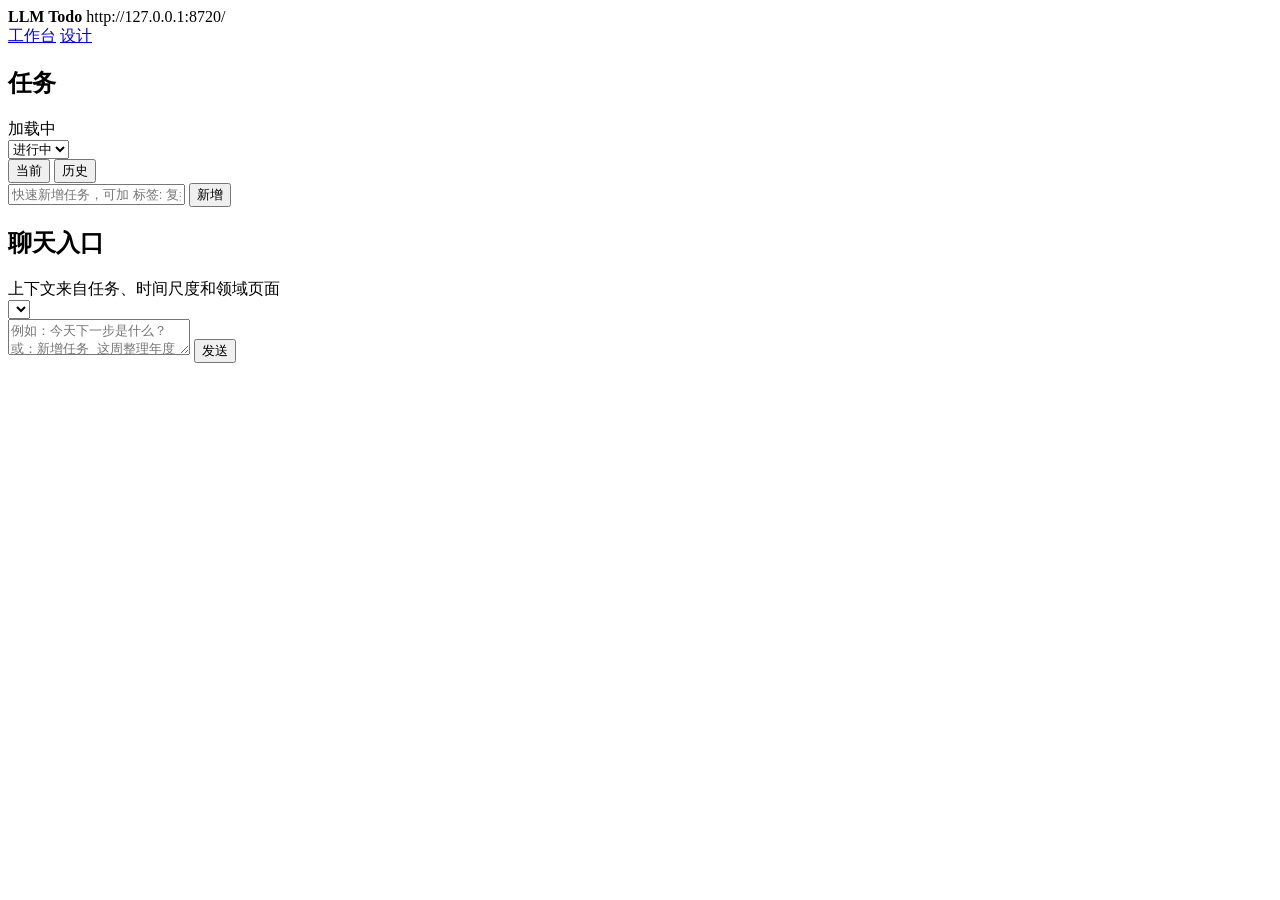
==== web/index.html @ 4a4e7e5f "save current state before major feature upgrade" ====
<!doctype html>
<html lang="zh-CN">
  <head>
    <meta charset="utf-8" />
    <meta name="viewport" content="width=device-width, initial-scale=1" />
    <title>LLM Todo</title>
    <link rel="stylesheet" href="/styles.css" />
  </head>
  <body>
    <header class="topbar">
      <div class="brand">
        <strong>LLM Todo</strong>
        <span id="server-url">http://127.0.0.1:8720/</span>
      </div>
      <nav>
        <a class="active" href="/">工作台</a>
        <a href="/design/">设计</a>
      </nav>
    </header>

    <main class="workspace">
      <section class="task-column">
        <div class="section-head">
          <div>
            <h1>任务</h1>
            <span id="task-count">加载中</span>
          </div>
          <select id="status-filter" aria-label="任务状态过滤">
            <option value="active">进行中</option>
            <option value="all">全部</option>
            <option value="waiting">等待中</option>
          </select>
        </div>
        <div id="view-tabs" class="view-tabs" role="tablist" aria-label="任务视图">
          <button type="button" class="active" data-task-view="tasks">当前</button>
          <button type="button" data-task-view="history">历史</button>
        </div>
        <section id="task-panel">
          <form id="quick-task-form" class="quick-task">
            <input id="quick-task-title" placeholder="快速新增任务，可加 标签: 复盘 #项目" />
            <button type="submit">新增</button>
          </form>
          <div id="task-list" class="task-list"></div>
        </section>
        <section id="history-panel" hidden>
          <div id="history-list" class="task-list history-list"></div>
        </section>
      </section>

      <section class="planning-column">
        <div class="stat-strip" id="stat-strip"></div>
        <section class="horizon-band" id="horizon-band"></section>
        <div class="doc-shell">
          <aside class="doc-list" id="doc-list"></aside>
          <article class="doc-reader markdown" id="doc-reader"></article>
        </div>
      </section>

      <section class="chat-column">
        <div class="chat-head">
          <div>
            <h2>聊天入口</h2>
            <span>上下文来自任务、时间尺度和领域页面</span>
          </div>
          <select id="provider-select" aria-label="模型提供方"></select>
        </div>
        <div id="chat-messages" class="chat-messages"></div>
        <form id="chat-form" class="chat-form">
          <textarea id="chat-input" placeholder="例如：今天下一步是什么？或：新增任务 这周整理年度规划"></textarea>
          <button type="submit">发送</button>
        </form>
      </section>
    </main>

    <script src="/shared.js"></script>
    <script src="/app.js"></script>
  </body>
</html>
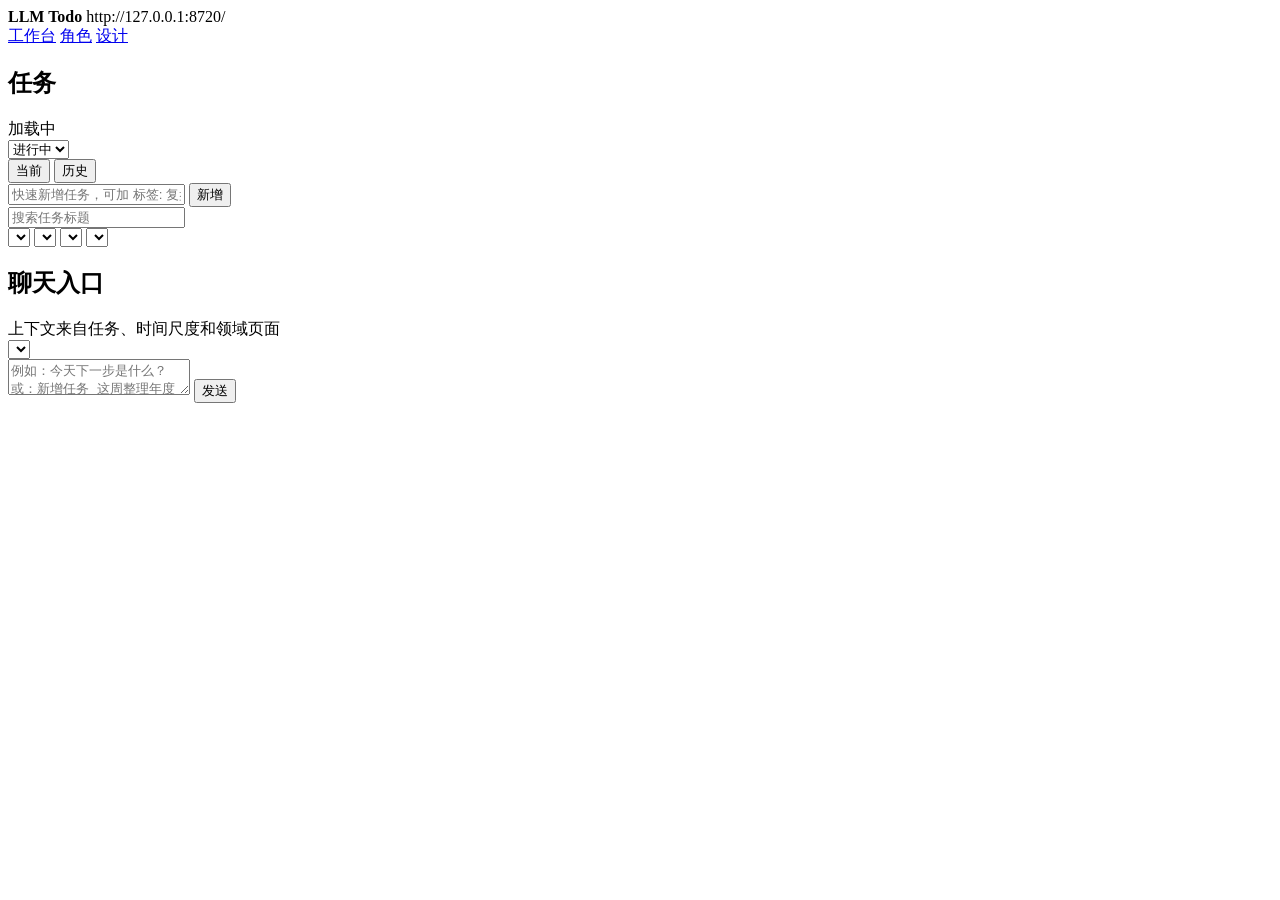
==== commit 9dc5a72a: "chore: sync current state + add capability map requirement doc" ====
--- a/web/index.html
+++ b/web/index.html
@@ -14,9 +14,12 @@
       </div>
       <nav>
         <a class="active" href="/">工作台</a>
+        <a href="/character.html">角色</a>
         <a href="/design/">设计</a>
       </nav>
     </header>
+
+    <div id="reminder-banner" class="reminder-banner" hidden></div>
 
     <main class="workspace">
       <section class="task-column">
@@ -40,6 +43,20 @@
             <input id="quick-task-title" placeholder="快速新增任务，可加 标签: 复盘 #项目" />
             <button type="submit">新增</button>
           </form>
+          <div class="task-tools">
+            <input id="task-search" placeholder="搜索任务标题" aria-label="搜索任务标题" />
+            <div class="filter-grid">
+              <select id="horizon-filter" aria-label="时间尺度筛选"></select>
+              <select id="area-filter" aria-label="领域筛选"></select>
+              <select id="priority-filter" aria-label="优先级筛选"></select>
+              <select id="tag-filter" aria-label="标签筛选"></select>
+            </div>
+          </div>
+          <div id="batch-bar" class="batch-bar" hidden>
+            <span id="batch-count">已选择 0 个任务</span>
+            <button type="button" data-batch-status="done">批量完成</button>
+            <button type="button" data-batch-status="dropped">批量放弃</button>
+          </div>
           <div id="task-list" class="task-list"></div>
         </section>
         <section id="history-panel" hidden>
@@ -72,6 +89,79 @@
       </section>
     </main>
 
+    <div id="task-modal" class="modal-backdrop" hidden>
+      <form id="task-edit-form" class="modal-panel" role="dialog" aria-modal="true" aria-labelledby="task-edit-title">
+        <div class="modal-head">
+          <div>
+            <h2 id="task-edit-title">编辑任务</h2>
+            <span id="task-edit-meta">更新任务字段</span>
+          </div>
+          <button type="button" class="icon-button" id="task-edit-close" aria-label="关闭">×</button>
+        </div>
+        <div class="form-grid">
+          <label class="full-field">
+            标题
+            <input id="edit-title" required maxlength="160" />
+          </label>
+          <label>
+            截止日期
+            <input id="edit-due" type="date" />
+          </label>
+          <label>
+            优先级
+            <select id="edit-priority">
+              <option value="high">高</option>
+              <option value="medium">中</option>
+              <option value="low">低</option>
+            </select>
+          </label>
+          <label>
+            时间尺度
+            <select id="edit-horizon">
+              <option value="today">今天</option>
+              <option value="week">本周</option>
+              <option value="month">本月</option>
+              <option value="quarter">季度</option>
+              <option value="year">年度</option>
+              <option value="decade">十年</option>
+              <option value="lifetime">人生</option>
+            </select>
+          </label>
+          <label>
+            重复
+            <select id="edit-repeat">
+              <option value="">不重复</option>
+              <option value="daily">每天</option>
+              <option value="weekly">每周</option>
+              <option value="monthly">每月</option>
+              <option value="quarterly">每季度</option>
+              <option value="yearly">每年</option>
+            </select>
+          </label>
+          <label>
+            领域
+            <input id="edit-area" maxlength="40" />
+          </label>
+          <label>
+            标签
+            <input id="edit-tags" placeholder="用空格、逗号分隔" />
+          </label>
+          <label class="full-field">
+            下一步
+            <input id="edit-next-action" maxlength="220" />
+          </label>
+          <label class="full-field">
+            备注
+            <textarea id="edit-notes" rows="5" maxlength="500"></textarea>
+          </label>
+        </div>
+        <div class="modal-actions">
+          <button type="button" id="task-edit-cancel">取消</button>
+          <button type="submit">保存</button>
+        </div>
+      </form>
+    </div>
+
     <script src="/shared.js"></script>
     <script src="/app.js"></script>
   </body>
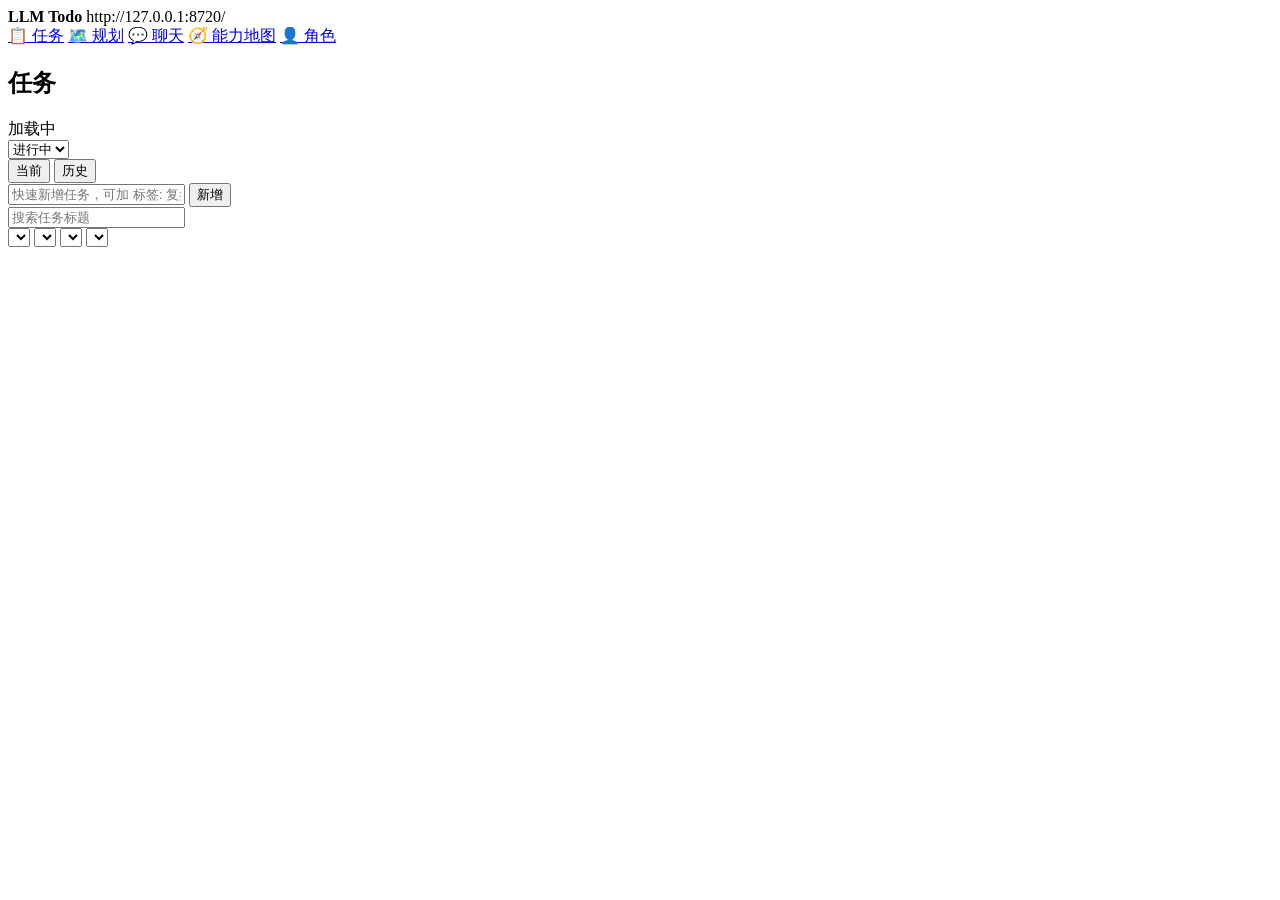
==== commit 125e93f1: "feat: Tab-based homepage + task prioritization groups + practical ability character page - Homepage " ====
--- a/web/index.html
+++ b/web/index.html
@@ -13,16 +13,18 @@
         <span id="server-url">http://127.0.0.1:8720/</span>
       </div>
       <nav>
-        <a class="active" href="/">工作台</a>
-        <a href="/character.html">角色</a>
-        <a href="/design/">设计</a>
+        <a class="active" href="/#tasks">📋 任务</a>
+        <a href="/#planning">🗺️ 规划</a>
+        <a href="/#chat">💬 聊天</a>
+        <a href="/map">🧭 能力地图</a>
+        <a href="/character">👤 角色</a>
       </nav>
     </header>
 
     <div id="reminder-banner" class="reminder-banner" hidden></div>
 
-    <main class="workspace">
-      <section class="task-column">
+    <main class="workspace tab-workspace">
+      <section class="task-column index-tab-panel" data-index-tab-panel="tasks">
         <div class="section-head">
           <div>
             <h1>任务</h1>
@@ -64,16 +66,51 @@
         </section>
       </section>
 
-      <section class="planning-column">
+      <section class="planning-column index-tab-panel" data-index-tab-panel="planning" hidden>
+        <div class="planning-tab-head">
+          <div>
+            <h1>规划</h1>
+            <span>长期目标、能力域和 Agent 状态</span>
+          </div>
+          <a href="/map">打开完整能力地图</a>
+        </div>
         <div class="stat-strip" id="stat-strip"></div>
         <section class="horizon-band" id="horizon-band"></section>
+        <section class="planning-block">
+          <div class="map-section-head">
+            <div>
+              <h2>规划仪表盘</h2>
+              <span id="planning-roadmap-updated">--</span>
+            </div>
+            <div id="planning-map-stats" class="stats compact-stats"></div>
+          </div>
+          <div id="planning-roadmap-grid" class="roadmap-grid compact-roadmap"></div>
+        </section>
+        <section class="planning-block">
+          <div class="map-section-head">
+            <div>
+              <h2>能力域</h2>
+              <span>来自 /map 的能力事实源</span>
+            </div>
+          </div>
+          <div id="planning-capability-grid" class="capability-grid compact-capability-grid"></div>
+        </section>
+        <section class="planning-block">
+          <div class="map-section-head">
+            <div>
+              <h2>Agent 状态</h2>
+              <span id="planning-agent-count">--</span>
+            </div>
+          </div>
+          <div id="planning-agent-list" class="planning-agent-list"></div>
+        </section>
         <div class="doc-shell">
           <aside class="doc-list" id="doc-list"></aside>
           <article class="doc-reader markdown" id="doc-reader"></article>
         </div>
       </section>
 
-      <section class="chat-column">
+      <section class="chat-column index-tab-panel" data-index-tab-panel="chat" hidden>
         <div class="chat-head">
           <div>
             <h2>聊天入口</h2>
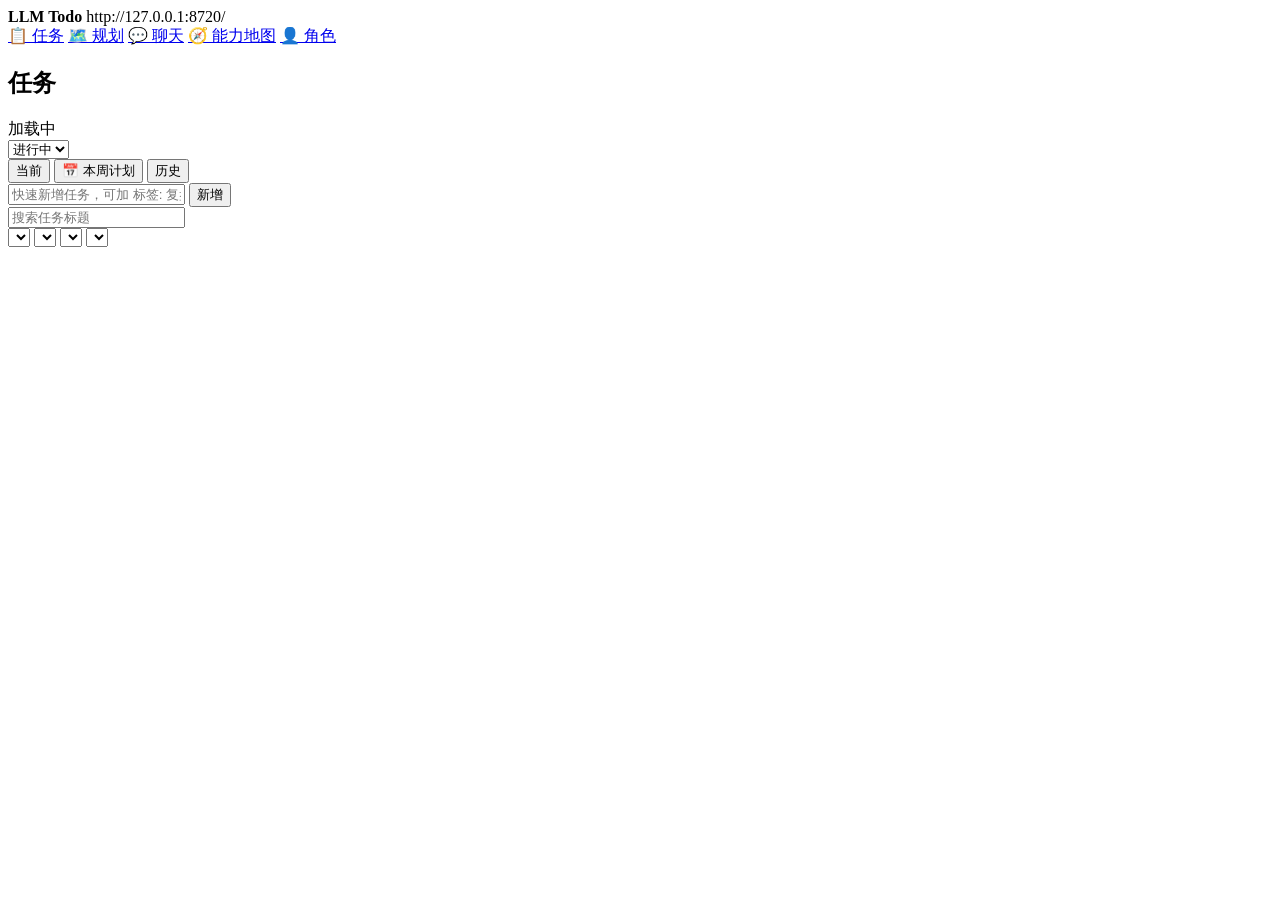
==== commit 5180b8df: "feat: 新增「📅本周计划」视图页面 - 按周一到周日展示任务，基于 due 日期分组 - 周进度条显示完成百分比 - 每日卡片列出任务并标记优先级 (🔴🟡⚪) - 内嵌状态操作按钮 (✅/⏳/▶️" ====
--- a/web/index.html
+++ b/web/index.html
@@ -38,6 +38,7 @@
         </div>
         <div id="view-tabs" class="view-tabs" role="tablist" aria-label="任务视图">
           <button type="button" class="active" data-task-view="tasks">当前</button>
+          <button type="button" data-task-view="week">📅 本周计划</button>
           <button type="button" data-task-view="history">历史</button>
         </div>
         <section id="task-panel">
@@ -64,6 +65,16 @@
         <section id="history-panel" hidden>
           <div id="history-list" class="task-list history-list"></div>
         </section>
+        <section id="week-panel" hidden>
+          <div class="week-header">
+            <div class="week-title-row">
+              <h2>📅 本周计划</h2>
+              <span id="week-range" class="week-range"></span>
+            </div>
+            <div class="week-progress" id="week-progress"></div>
+          </div>
+          <div id="week-grid" class="week-grid"></div>
+        </section>
       </section>
 
       <section class="planning-column index-tab-panel" data-index-tab-panel="planning" hidden>
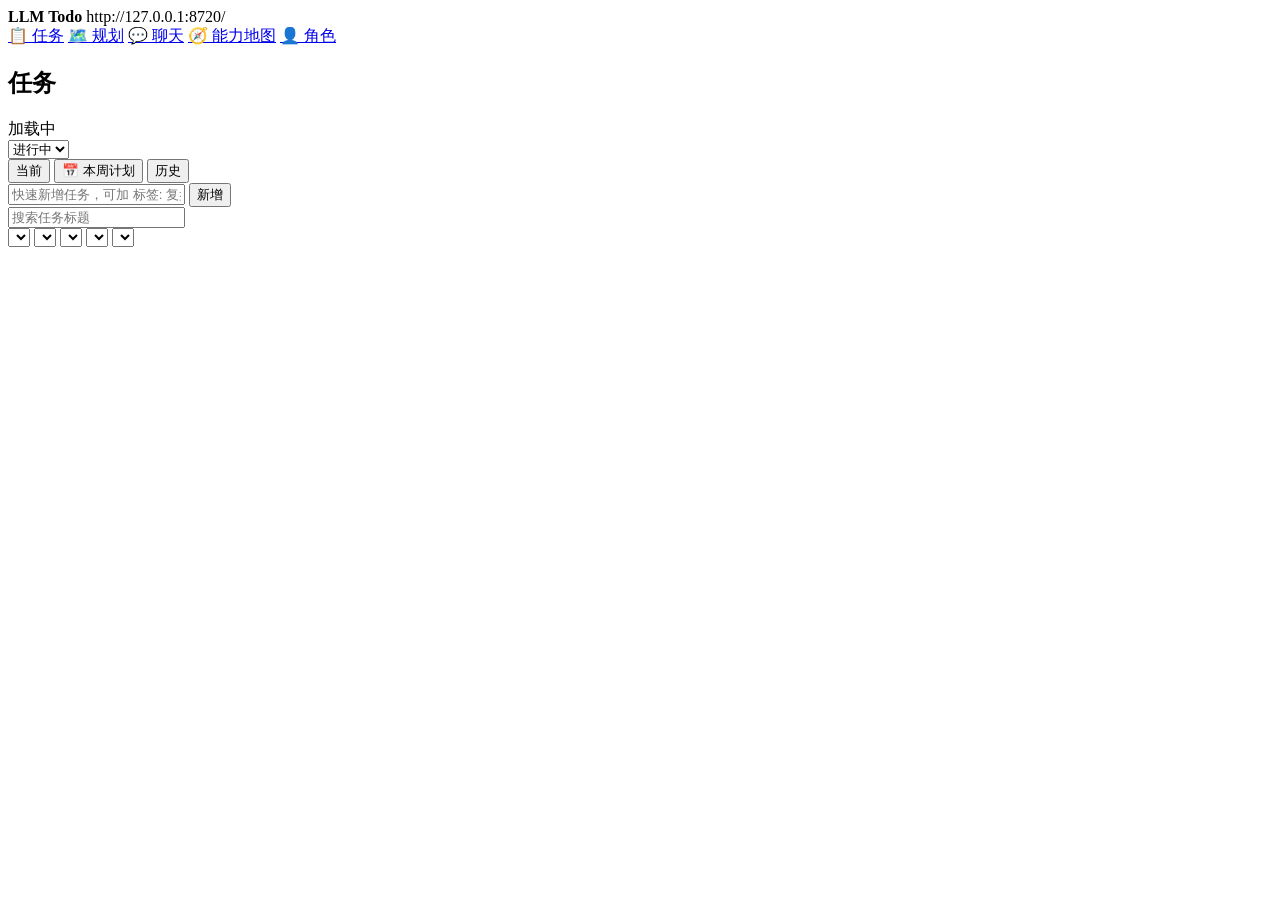
==== commit 7af8ee12: "feat: 任务分类系统 - type/assignee 字段 + 类型筛选器 后端 (scripts/llm_todo_server.py): - TASK_TYPES 常量: personal/a" ====
--- a/web/index.html
+++ b/web/index.html
@@ -53,6 +53,7 @@
               <select id="area-filter" aria-label="领域筛选"></select>
               <select id="priority-filter" aria-label="优先级筛选"></select>
               <select id="tag-filter" aria-label="标签筛选"></select>
+              <select id="type-filter" aria-label="类型筛选"></select>
             </div>
           </div>
           <div id="batch-bar" class="batch-bar" hidden>
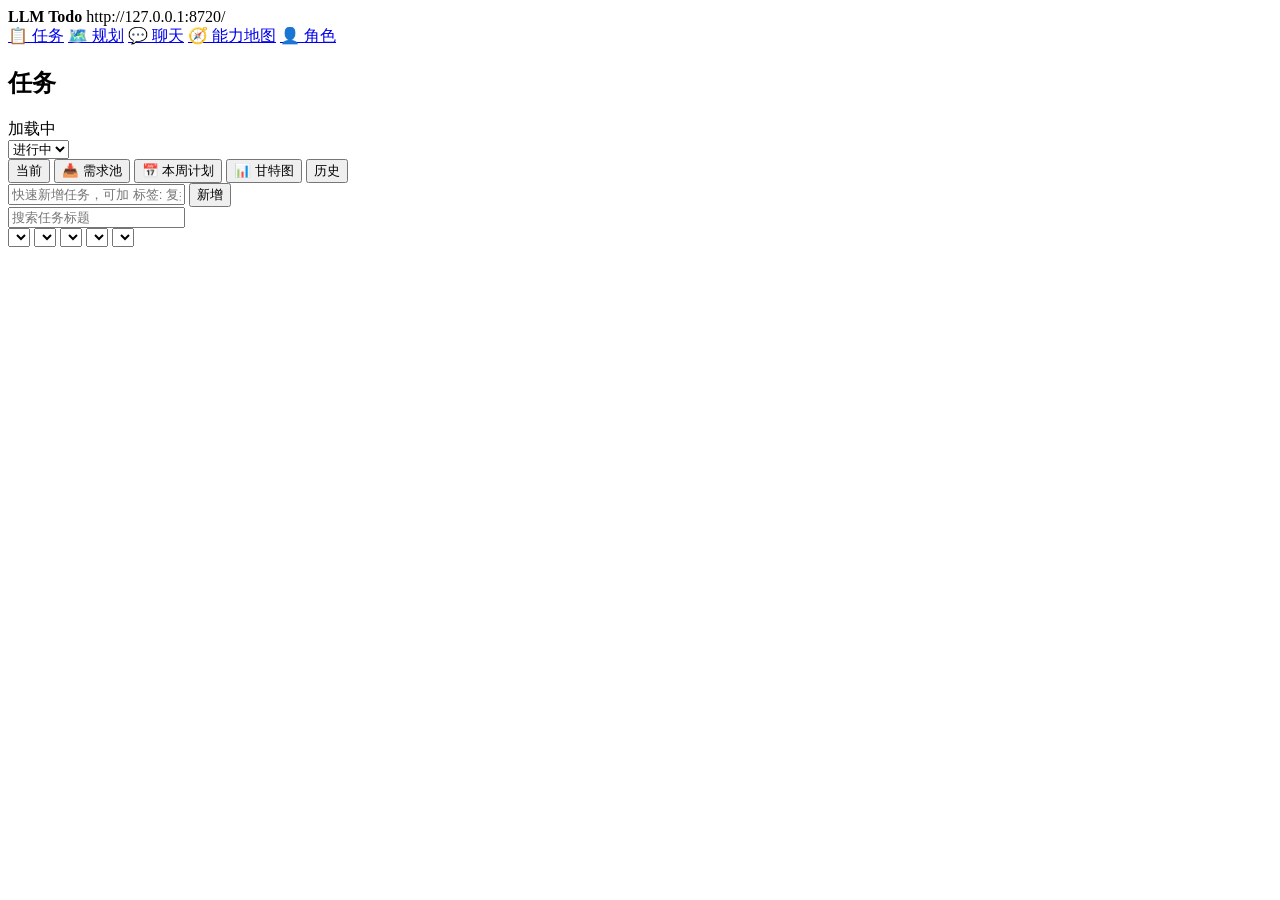
==== commit 9a1fac8c: "feat: 需求池前端 — 列表+审批+批量+提需求弹窗 1. 视图标签页: 新增「📥 需求池」tab 2. 需求池列表: draft 状态任务卡片，按创建时间倒序 3. 单个审批: 批准时可编辑优先" ====
--- a/web/index.html
+++ b/web/index.html
@@ -38,7 +38,9 @@
         </div>
         <div id="view-tabs" class="view-tabs" role="tablist" aria-label="任务视图">
           <button type="button" class="active" data-task-view="tasks">当前</button>
+          <button type="button" data-task-view="draft">📥 需求池</button>
           <button type="button" data-task-view="week">📅 本周计划</button>
+          <button type="button" data-task-view="gantt">📊 甘特图</button>
           <button type="button" data-task-view="history">历史</button>
         </div>
         <section id="task-panel">
@@ -76,46 +78,78 @@
           </div>
           <div id="week-grid" class="week-grid"></div>
         </section>
+        <section id="draft-panel" hidden>
+          <div class="draft-header">
+            <div class="draft-title-row">
+              <h2>📥 需求池</h2>
+              <span id="draft-stats" class="draft-stats-badge"></span>
+            </div>
+            <div class="draft-tools">
+              <input id="draft-search" placeholder="搜索需求标题" aria-label="搜索需求标题" />
+              <select id="draft-source-filter" aria-label="来源筛选"><option value="">全部来源</option></select>
+              <select id="draft-area-filter" aria-label="领域筛选"><option value="">全部领域</option></select>
+              <button type="button" id="draft-refresh" title="刷新">🔄</button>
+              <button type="button" id="draft-propose-btn" style="background:#1677ff;color:#fff;border:none;border-radius:6px;padding:4px 12px;cursor:pointer;">➕ 提需求</button>
+            </div>
+          </div>
+          <div id="draft-batch-bar" class="batch-bar" hidden>
+            <span id="draft-batch-count">已选择 0 个</span>
+            <button type="button" id="draft-batch-approve">✅ 批量批准</button>
+            <button type="button" id="draft-batch-reject">❌ 批量拒绝</button>
+          </div>
+          <div id="draft-list" class="task-list"></div>
+        </section>
+        <section id="gantt-panel" hidden>
+          <div class="gantt-header">
+            <h2>📊 周视角甘特图</h2>
+            <div class="gantt-tools">
+              <button type="button" id="gantt-prev" title="上一周">◀</button>
+              <span id="gantt-week-label"></span>
+              <button type="button" id="gantt-next" title="下一周">▶</button>
+              <button type="button" id="gantt-today" title="回到本周">今天</button>
+            </div>
+          </div>
+          <div class="gantt-legend">
+            <span class="gantt-legend-item priority-high">🔴 高</span>
+            <span class="gantt-legend-item priority-medium">🟡 中</span>
+            <span class="gantt-legend-item priority-low">⚪ 低</span>
+            <span class="gantt-legend-item"><span class="gantt-type-dot" style="background:#1677ff"></span> 个人</span>
+            <span class="gantt-type-dot" style="background:#52c41a"></span> Agent
+            <span class="gantt-type-dot" style="background:#fa8c16"></span> 审阅
+            <span class="gantt-type-dot" style="background:#722ed1"></span> 讨论
+          </div>
+          <div id="gantt-grid" class="gantt-grid">
+            <div class="gantt-head-row" id="gantt-head-row"></div>
+            <div class="gantt-body" id="gantt-body"></div>
+          </div>
+          <p class="gantt-empty" id="gantt-empty" hidden>本周没有到期任务。← 上一周 / → 下一周</p>
+        </section>
       </section>
 
       <section class="planning-column index-tab-panel" data-index-tab-panel="planning" hidden>
         <div class="planning-tab-head">
           <div>
             <h1>规划</h1>
-            <span>长期目标、能力域和 Agent 状态</span>
-          </div>
-          <a href="/map">打开完整能力地图</a>
+            <span>时间尺度文档 · 规划文档阅读</span>
+          </div>
+          <div style="display:flex;gap:8px;flex-wrap:wrap;">
+            <a href="/map">🧭 能力地图</a>
+            <a href="/character">👤 角色</a>
+            <button type="button" id="sync-remote-btn" style="background:#205a4f;color:#fff;border-color:#205a4f;min-height:38px;padding:0 14px;font-weight:600;" title="同步代码到远程服务器">🔄 同步</button>
+          </div>
         </div>
         <div class="stat-strip" id="stat-strip"></div>
         <section class="horizon-band" id="horizon-band"></section>
-        <section class="planning-block">
-          <div class="map-section-head">
-            <div>
-              <h2>规划仪表盘</h2>
-              <span id="planning-roadmap-updated">--</span>
-            </div>
-            <div id="planning-map-stats" class="stats compact-stats"></div>
-          </div>
-          <div id="planning-roadmap-grid" class="roadmap-grid compact-roadmap"></div>
-        </section>
-        <section class="planning-block">
-          <div class="map-section-head">
-            <div>
-              <h2>能力域</h2>
-              <span>来自 /map 的能力事实源</span>
-            </div>
-          </div>
-          <div id="planning-capability-grid" class="capability-grid compact-capability-grid"></div>
-        </section>
-        <section class="planning-block">
-          <div class="map-section-head">
-            <div>
-              <h2>Agent 状态</h2>
-              <span id="planning-agent-count">--</span>
-            </div>
-          </div>
-          <div id="planning-agent-list" class="planning-agent-list"></div>
-        </section>
+        <div class="planning-quick-links" style="display:flex;gap:8px;flex-wrap:wrap;margin:8px 0;">
+          <a href="/map" class="quick-link-card" style="flex:1;display:flex;align-items:center;gap:8px;border:1px solid var(--line);border-radius:var(--radius);padding:10px;text-decoration:none;color:var(--ink);background:var(--panel-soft);min-height:56px;">
+            <span style="font-size:24px;">🧭</span>
+            <div><strong>能力地图</strong><br><span style="color:var(--muted);font-size:13px;">能力域 · 路线图 · Agent 状态</span></div>
+          </a>
+          <a href="/character" class="quick-link-card" style="flex:1;display:flex;align-items:center;gap:8px;border:1px solid var(--line);border-radius:var(--radius);padding:10px;text-decoration:none;color:var(--ink);background:var(--panel-soft);min-height:56px;">
+            <span style="font-size:24px;">👤</span>
+            <div><strong>角色页</strong><br><span style="color:var(--muted);font-size:13px;">技能树 · 能力标签 · 任务动态</span></div>
+          </a>
+        </div>
         <div class="doc-shell">
           <aside class="doc-list" id="doc-list"></aside>
           <article class="doc-reader markdown" id="doc-reader"></article>
@@ -140,6 +174,55 @@
 
     <div id="task-modal" class="modal-backdrop" hidden>
       <form id="task-edit-form" class="modal-panel" role="dialog" aria-modal="true" aria-labelledby="task-edit-title">
+
+    <!-- 需求池：提需求弹窗 -->
+    <div id="propose-modal" class="modal-backdrop" hidden>
+      <form id="propose-form" class="modal-panel" role="dialog" aria-modal="true">
+        <h2>➕ 提交新需求</h2>
+        <div class="field"><label>标题 *</label><input id="propose-title" required placeholder="需求标题" /></div>
+        <div class="field"><label>描述</label><textarea id="propose-desc" rows="3" placeholder="详细描述（可选）"></textarea></div>
+        <div class="filter-grid">
+          <div class="field"><label>优先级</label><select id="propose-priority"><option value="medium">中</option><option value="high">高</option><option value="low">低</option></select></div>
+          <div class="field"><label>领域</label><select id="propose-area"><option value="">--</option><option value="system">系统</option><option value="life">生活</option><option value="learning">学习</option><option value="work">工作</option></select></div>
+          <div class="field"><label>来源</label><input id="propose-source" placeholder="如: agent-xxx" /></div>
+          <div class="field"><label>标签</label><input id="propose-tags" placeholder="用逗号分隔" /></div>
+        </div>
+        <div class="modal-actions">
+          <button type="button" id="propose-cancel">取消</button>
+          <button type="submit" style="background:#1677ff;color:#fff;border:none;border-radius:6px;padding:6px 20px;cursor:pointer;">提交</button>
+        </div>
+      </form>
+    </div>
+
+    <!-- 需求池：审批弹窗 -->
+    <div id="approve-modal" class="modal-backdrop" hidden>
+      <form id="approve-form" class="modal-panel" role="dialog" aria-modal="true">
+        <h2 id="approve-modal-title">✅ 批准需求</h2>
+        <input type="hidden" id="approve-task-id" />
+        <div class="field"><label>优先级</label><select id="approve-priority"><option value="">保持不变</option><option value="high">高</option><option value="medium">中</option><option value="low">低</option></select></div>
+        <div class="field"><label>领域</label><select id="approve-area"><option value="">保持不变</option><option value="system">系统</option><option value="life">生活</option><option value="learning">学习</option><option value="work">工作</option></select></div>
+        <div class="field"><label>执行人</label><input id="approve-assignee" placeholder="执行人（可选）" /></div>
+        <div class="modal-actions">
+          <button type="button" id="approve-cancel">取消</button>
+          <button type="submit" style="background:#52c41a;color:#fff;border:none;border-radius:6px;padding:6px 20px;cursor:pointer;">确认批准</button>
+        </div>
+      </form>
+    </div>
+
+    <!-- 需求池：拒绝弹窗 -->
+    <div id="reject-modal" class="modal-backdrop" hidden>
+      <form id="reject-form" class="modal-panel" role="dialog" aria-modal="true">
+        <h2>❌ 拒绝需求</h2>
+        <input type="hidden" id="reject-task-id" />
+        <div class="field"><label>拒绝原因</label><textarea id="reject-reason" rows="2" placeholder="可选填写拒绝原因"></textarea></div>
+        <div class="modal-actions">
+          <button type="button" id="reject-cancel">取消</button>
+          <button type="submit" style="background:#ff4d4f;color:#fff;border:none;border-radius:6px;padding:6px 20px;cursor:pointer;">确认拒绝</button>
+        </div>
+      </form>
+    </div>
+
+    <div id="task-modal" class="modal-backdrop" hidden>
         <div class="modal-head">
           <div>
             <h2 id="task-edit-title">编辑任务</h2>
@@ -192,6 +275,15 @@
             <input id="edit-area" maxlength="40" />
           </label>
           <label>
+            类型
+            <select id="edit-type">
+              <option value="personal">个人</option>
+              <option value="agent">Agent</option>
+              <option value="review">评审</option>
+              <option value="discuss">讨论</option>
+            </select>
+          </label>
+          <label>
             标签
             <input id="edit-tags" placeholder="用空格、逗号分隔" />
           </label>
